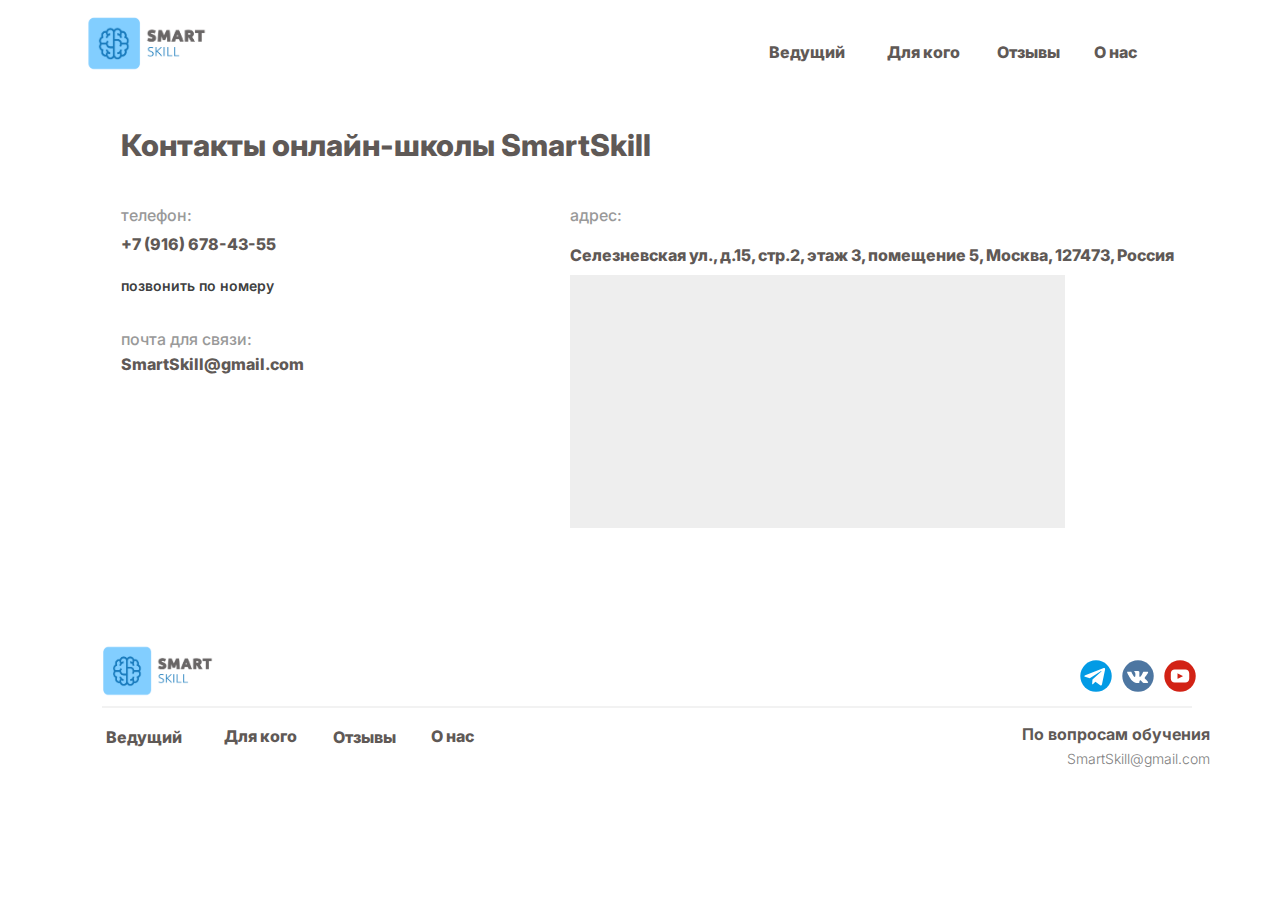
==== О-нас.html @ 9eaddd79 "Add files via upload" ====
<!DOCTYPE html>
<html style="font-size: 16px;" lang="ru"><head>
    <meta name="viewport" content="width=device-width, initial-scale=1.0">
    <meta charset="utf-8">
    <meta name="keywords" content="">
    <meta name="description" content="">
    <title>О нас</title>
    <link rel="stylesheet" href="nicepage.css" media="screen">
<link rel="stylesheet" href="О-нас.css" media="screen">
    <script class="u-script" type="text/javascript" src="jquery.js" defer=""></script>
    <script class="u-script" type="text/javascript" src="nicepage.js" defer=""></script>
    <meta name="generator" content="Nicepage 6.2.1, nicepage.com">
    <link rel="icon" href="images/favicon1.png">
    <link id="u-theme-google-font" rel="stylesheet" href="https://fonts.googleapis.com/css?family=Montserrat:100,100i,200,200i,300,300i,400,400i,500,500i,600,600i,700,700i,800,800i,900,900i|Open+Sans:300,300i,400,400i,500,500i,600,600i,700,700i,800,800i">
    <link id="u-page-google-font" rel="stylesheet" href="https://fonts.googleapis.com/css?family=Inter:100,200,300,400,500,600,700,800,900">
    
    
    
    <script type="application/ld+json">{
		"@context": "http://schema.org",
		"@type": "Organization",
		"name": "SmartSkill",
		"logo": "images/2.png",
		"sameAs": [
				"https://t.me/umschool_official",
				"https://vk.com/umsch",
				"https://www.youtube.com/channel/UCggA5GaSPVyjsqomtwR5ufw"
		]
}</script>
    <meta name="theme-color" content="#e13690">
    <meta property="og:title" content="О нас">
    <meta property="og:description" content="">
    <meta property="og:type" content="website">
  <meta data-intl-tel-input-cdn-path="intlTelInput/"></head>
  <body data-path-to-root="./" data-include-products="false" class="u-body u-xl-mode" data-lang="ru"><header class="u-clearfix u-header u-sticky u-sticky-007f u-white u-header" id="sec-9b54" data-animation-name="" data-animation-duration="0" data-animation-delay="0" data-animation-direction=""><div class="u-clearfix u-sheet u-sheet-1">
        <a href="https://nicepage.com" class="u-image u-logo u-image-1" data-image-width="753" data-image-height="347">
          <img src="images/2.png" class="u-logo-image u-logo-image-1">
        </a>
        <div class="u-clearfix u-group-elements u-group-elements-1">
          <div class="u-clearfix u-group-elements u-group-elements-2">
            <p class="u-custom-font u-text u-text-custom-color-2 u-text-default u-text-1">
              <a class="u-border-none u-btn u-button-link u-button-style u-none u-text-custom-color-2 u-text-hover-custom-color-7 u-btn-1" href="Главная.html#sec-c81a">Ведущий<span style="font-weight: 700;">
                  <span style="font-weight: 400;">
                    <span style="font-weight: 700;"></span>
                  </span>
                </span>
              </a>
            </p>
            <p class="u-custom-font u-text u-text-custom-color-2 u-text-default u-text-2">
              <a class="u-active-none u-border-none u-btn u-button-link u-button-style u-hover-none u-none u-text-custom-color-2 u-text-hover-custom-color-7 u-btn-2" href="Главная.html#carousel_f1e0">Для кого</a>
            </p>
          </div>
          <a href="Отзывы.html" class="u-border-none u-btn u-button-style u-custom-font u-none u-text-custom-color-2 u-text-hover-custom-color-7 u-btn-3">Отзывы</a>
          <a href="О-нас.html" class="u-border-none u-btn u-button-style u-custom-font u-none u-text-custom-color-2 u-text-hover-custom-color-7 u-btn-4">О нас<br>
          </a>
        </div>
      </div></header>
    <section class="u-clearfix u-section-1" id="sec-7905">
      <div class="u-clearfix u-sheet u-sheet-1">
        <p class="u-custom-font u-text u-text-custom-color-2 u-text-default u-text-1">Контакты онлайн-школы SmartSkill</p>
        <p class="u-custom-font u-text u-text-grey-40 u-text-2">телефон:</p>
        <p class="u-custom-font u-text u-text-default u-text-grey-40 u-text-3">адр​ес:</p>
        <p class="u-custom-font u-text u-text-custom-color-2 u-text-4">+7 (916) 678-43-55</p>
        <p class="u-custom-font u-text u-text-custom-color-2 u-text-5"> Селезневская ул., д.15, стр.2, этаж 3, помещение 5, Москва, 127473, Россия</p>
        <a href="https://nicepage.com" class="u-border-none u-btn u-btn-round u-button-style u-custom-font u-none u-radius u-text-grey-75 u-btn-1">позвонить по номеру</a>
        <div class="u-expanded-width-xs u-grey-light-2 u-map u-map-1">
          <div class="embed-responsive">
            <script type="text/javascript" charset="utf-8" 
            async src="https://api-maps.yandex.ru/services/constructor/1.0/js/?um=constructor%3Aa3b22e13ad7df03d2f93b9634112c6078c1672cad6bddf04ff5d27bfff1de5e6&amp;width=495&amp;height=253&amp;lang=ru_RU&amp;scroll=true"></script>
          </div>
        </div>
        <p class="u-custom-font u-text u-text-grey-40 u-text-6">почта для связи:</p>
        <p class="u-custom-font u-text u-text-custom-color-2 u-text-default u-text-7">SmartSkill@gmail.сom</p>
      </div>
    </section>
    
    
    
    <footer class="u-clearfix u-footer u-white" id="sec-f416"><div class="u-clearfix u-sheet u-sheet-1">
        <a href="https://nicepage.com" class="u-image u-logo u-image-1" data-image-width="753" data-image-height="347">
          <img src="images/2.png" class="u-logo-image u-logo-image-1">
        </a>
        <div class="u-social-icons u-spacing-10 u-social-icons-1">
          <a class="u-social-url" target="_blank" data-type="Telegram" title="Telegram" href="https://t.me/umschool_official"><span class="u-icon u-social-icon u-social-telegram u-icon-1"><svg class="u-svg-link" preserveAspectRatio="xMidYMin slice" viewBox="0 0 112 112" style=""><use xmlns:xlink="http://www.w3.org/1999/xlink" xlink:href="#svg-8627"></use></svg><svg class="u-svg-content" viewBox="0 0 112 112" x="0" y="0" id="svg-8627"><circle fill="currentColor" cx="56.1" cy="56.1" r="55"></circle><path fill="#FFFFFF" d="M18.4,53.2l64.7-24.9c3-1.1,5.6,0.7,4.7,5.3l0,0l-11,51.8c-0.8,3.7-3,4.6-6.1,2.8L53.9,75.8l-8.1,7.8
	c-0.9,0.9-1.7,1.6-3.4,1.6l1.2-17l31.1-28c1.4-1.2-0.3-1.9-2.1-0.7L34.2,63.7l-16.6-5.2C14,57.4,14,54.9,18.4,53.2L18.4,53.2z"></path></svg></span>
          </a>
          <a class="u-social-url" target="_blank" data-type="VK" title="VK" href="https://vk.com/umsch"><span class="u-icon u-social-icon u-social-vk u-icon-2"><svg class="u-svg-link" preserveAspectRatio="xMidYMin slice" viewBox="0 0 112 112" style=""><use xmlns:xlink="http://www.w3.org/1999/xlink" xlink:href="#svg-7c29"></use></svg><svg class="u-svg-content" viewBox="0 0 112 112" x="0" y="0" id="svg-7c29"><circle fill="currentColor" class="st0" cx="56.1" cy="56.1" r="55"></circle><path fill="#FFFFFF" d="M88.2,80.7l-9.8,0.1c0,0-2.1,0.4-4.9-1.5c-3.7-2.5-7.2-9.1-9.9-8.2C60.9,72,61,77.9,61,77.9s0,1.3-0.6,1.9
      c-0.7,0.7-2,0.9-2,0.9H54c0,0-9.7,0.6-18.3-8.3c-9.3-9.7-17.6-29-17.6-29s-0.5-1.3,0-1.9c0.6-0.7,2.2-0.7,2.2-0.7l10.5-0.1
      c0,0,1,0.2,1.7,0.7c0.6,0.4,0.9,1.2,0.9,1.2s1.7,4.3,4,8.2c4.4,7.6,6.4,9.3,7.9,8.4c2.2-1.2,1.5-10.7,1.5-10.7s0-3.5-1.1-5
      c-0.9-1.2-2.5-1.5-3.3-1.6c-0.6-0.1,0.4-1.5,1.6-2.1c1.9-0.9,5.2-1,9.2-0.9c3.1,0,4,0.2,5.2,0.5c3.6,0.9,2.4,4.3,2.4,12.4
      c0,2.6-0.5,6.3,1.4,7.5c0.8,0.5,2.8,0.1,7.7-8.3c2.3-4,4.1-8.6,4.1-8.6s0.4-0.8,1-1.2s1.4-0.3,1.4-0.3l11.1-0.1c0,0,3.3-0.4,3.9,1.1
      c0.6,1.6-1.2,5.3-5.8,11.3c-7.4,9.9-8.3,9-2.1,14.7c5.9,5.5,7.1,8.1,7.3,8.5C93.4,80.4,88.2,80.7,88.2,80.7z"></path></svg></span>
          </a>
          <a class="u-social-url" target="_blank" data-type="YouTube" title="YouTube" href="https://www.youtube.com/channel/UCggA5GaSPVyjsqomtwR5ufw"><span class="u-icon u-social-icon u-social-youtube u-icon-3"><svg class="u-svg-link" preserveAspectRatio="xMidYMin slice" viewBox="0 0 112 112" style=""><use xmlns:xlink="http://www.w3.org/1999/xlink" xlink:href="#svg-97e9"></use></svg><svg class="u-svg-content" viewBox="0 0 112 112" x="0" y="0" id="svg-97e9"><circle fill="currentColor" cx="56.1" cy="56.1" r="55"></circle><path fill="#FFFFFF" d="M74.9,33.3H37.3c-7.4,0-13.4,6-13.4,13.4v18.8c0,7.4,6,13.4,13.4,13.4h37.6c7.4,0,13.4-6,13.4-13.4V46.7 C88.3,39.3,82.3,33.3,74.9,33.3L74.9,33.3z M65.9,57l-17.6,8.4c-0.5,0.2-1-0.1-1-0.6V47.5c0-0.5,0.6-0.9,1-0.6l17.6,8.9 C66.4,56,66.4,56.8,65.9,57L65.9,57z"></path></svg></span>
          </a>
        </div>
        <div class="u-border-2 u-border-grey-5 u-line u-line-horizontal u-line-1"></div>
        <p class="u-custom-font u-text u-text-custom-color-2 u-text-default u-text-1">По вопросам​ обучения</p>
        <div class="u-clearfix u-group-elements u-group-elements-1">
          <div class="u-clearfix u-expanded-width-xs u-group-elements u-group-elements-2">
            <p class="u-custom-font u-text u-text-custom-color-2 u-text-default u-text-2">
              <a class="u-border-none u-btn u-button-link u-button-style u-none u-text-custom-color-2 u-text-hover-custom-color-7 u-btn-1" href="Главная.html#sec-c81a">Ведущий<span style="font-weight: 700;">
                  <span style="font-weight: 400;">
                    <span style="font-weight: 700;"></span>
                  </span>
                </span>
              </a>
            </p>
            <p class="u-custom-font u-text u-text-custom-color-2 u-text-default u-text-3">
              <a class="u-active-none u-border-none u-btn u-button-link u-button-style u-hover-none u-none u-text-custom-color-2 u-text-hover-custom-color-7 u-btn-2" href="Главная.html#carousel_f1e0">Для кого</a>
            </p>
          </div>
          <a href="Отзывы.html" class="u-border-none u-btn u-button-style u-custom-font u-none u-text-custom-color-2 u-text-hover-custom-color-7 u-btn-3">Отзывы</a>
          <a href="О-нас.html" class="u-border-none u-btn u-button-style u-custom-font u-none u-text-custom-color-2 u-text-hover-custom-color-7 u-btn-4">О нас<br>
          </a>
        </div>
        <p class="u-custom-font u-text u-text-default u-text-grey-50 u-text-4">SmartSkill@gmail.com</p>
      </div></footer>
  
</body></html>
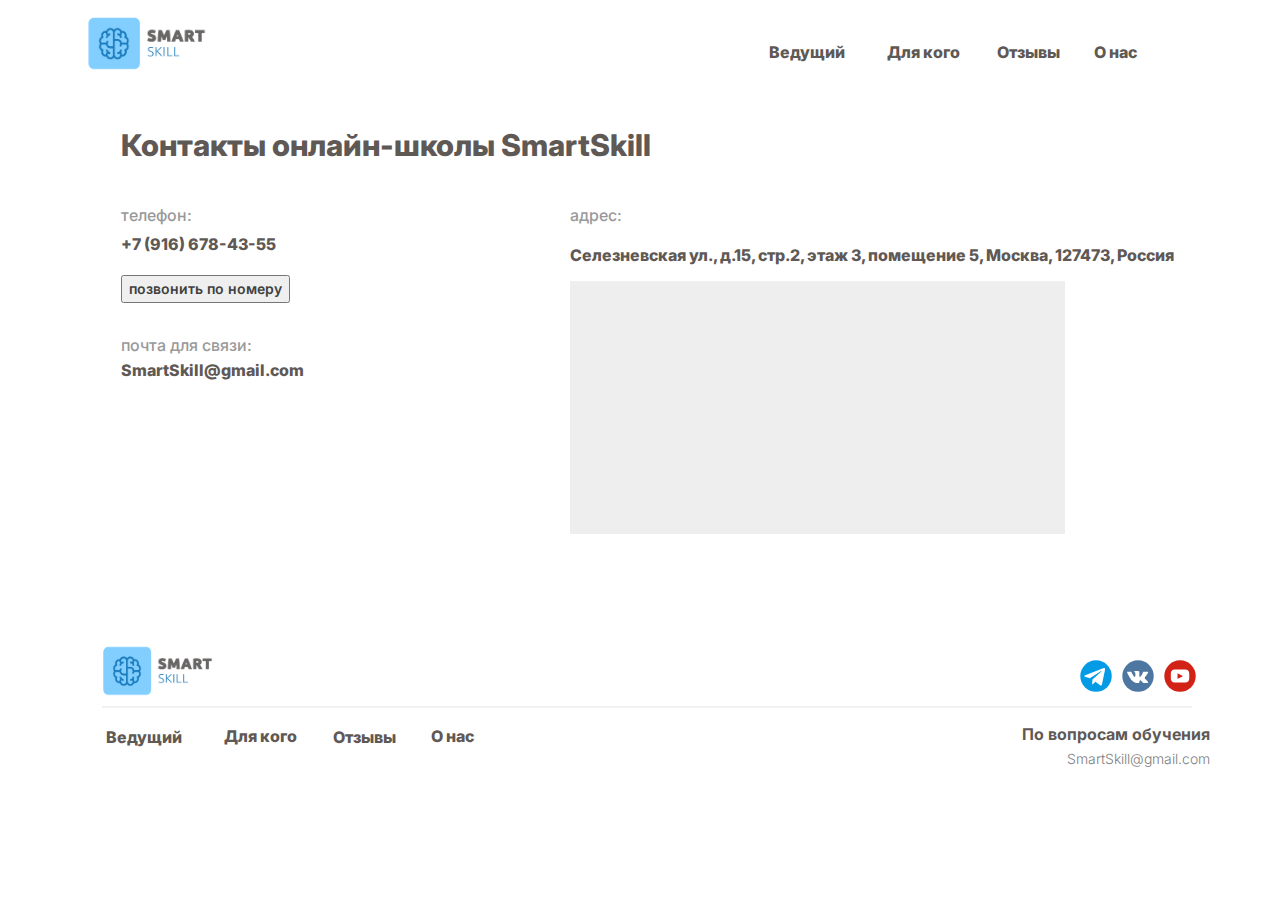
==== commit ade7ff6d: "Add files via upload" ====
--- a/О-нас.html
+++ b/О-нас.html
@@ -33,7 +33,7 @@
     <meta property="og:type" content="website">
   <meta data-intl-tel-input-cdn-path="intlTelInput/"></head>
   <body data-path-to-root="./" data-include-products="false" class="u-body u-xl-mode" data-lang="ru"><header class="u-clearfix u-header u-sticky u-sticky-007f u-white u-header" id="sec-9b54" data-animation-name="" data-animation-duration="0" data-animation-delay="0" data-animation-direction=""><div class="u-clearfix u-sheet u-sheet-1">
-        <a href="https://nicepage.com" class="u-image u-logo u-image-1" data-image-width="753" data-image-height="347">
+        <a href="" class="u-image u-logo u-image-1" data-image-width="753" data-image-height="347">
           <img src="images/2.png" class="u-logo-image u-logo-image-1">
         </a>
         <div class="u-clearfix u-group-elements u-group-elements-1">
@@ -62,7 +62,15 @@
         <p class="u-custom-font u-text u-text-default u-text-grey-40 u-text-3">адр​ес:</p>
         <p class="u-custom-font u-text u-text-custom-color-2 u-text-4">+7 (916) 678-43-55</p>
         <p class="u-custom-font u-text u-text-custom-color-2 u-text-5"> Селезневская ул., д.15, стр.2, этаж 3, помещение 5, Москва, 127473, Россия</p>
-        <a href="https://nicepage.com" class="u-border-none u-btn u-btn-round u-button-style u-custom-font u-none u-radius u-text-grey-75 u-btn-1">позвонить по номеру</a>
+        
+          <a src="/JVA SCRIPT.js" class="u-border-none u-btn u-btn-round u-button-style u-custom-font u-none u-radius u-text-grey-75 u-btn-1">
+          
+          
+            <button onclick="makeCall()">позвонить по номеру</button>
+          
+          </a>
+  
+          
         <div class="u-expanded-width-xs u-grey-light-2 u-map u-map-1">
           <div class="embed-responsive">
             <script type="text/javascript" charset="utf-8" 
@@ -77,7 +85,7 @@
     
     
     <footer class="u-clearfix u-footer u-white" id="sec-f416"><div class="u-clearfix u-sheet u-sheet-1">
-        <a href="https://nicepage.com" class="u-image u-logo u-image-1" data-image-width="753" data-image-height="347">
+        <a href="" class="u-image u-logo u-image-1" data-image-width="753" data-image-height="347">
           <img src="images/2.png" class="u-logo-image u-logo-image-1">
         </a>
         <div class="u-social-icons u-spacing-10 u-social-icons-1">
